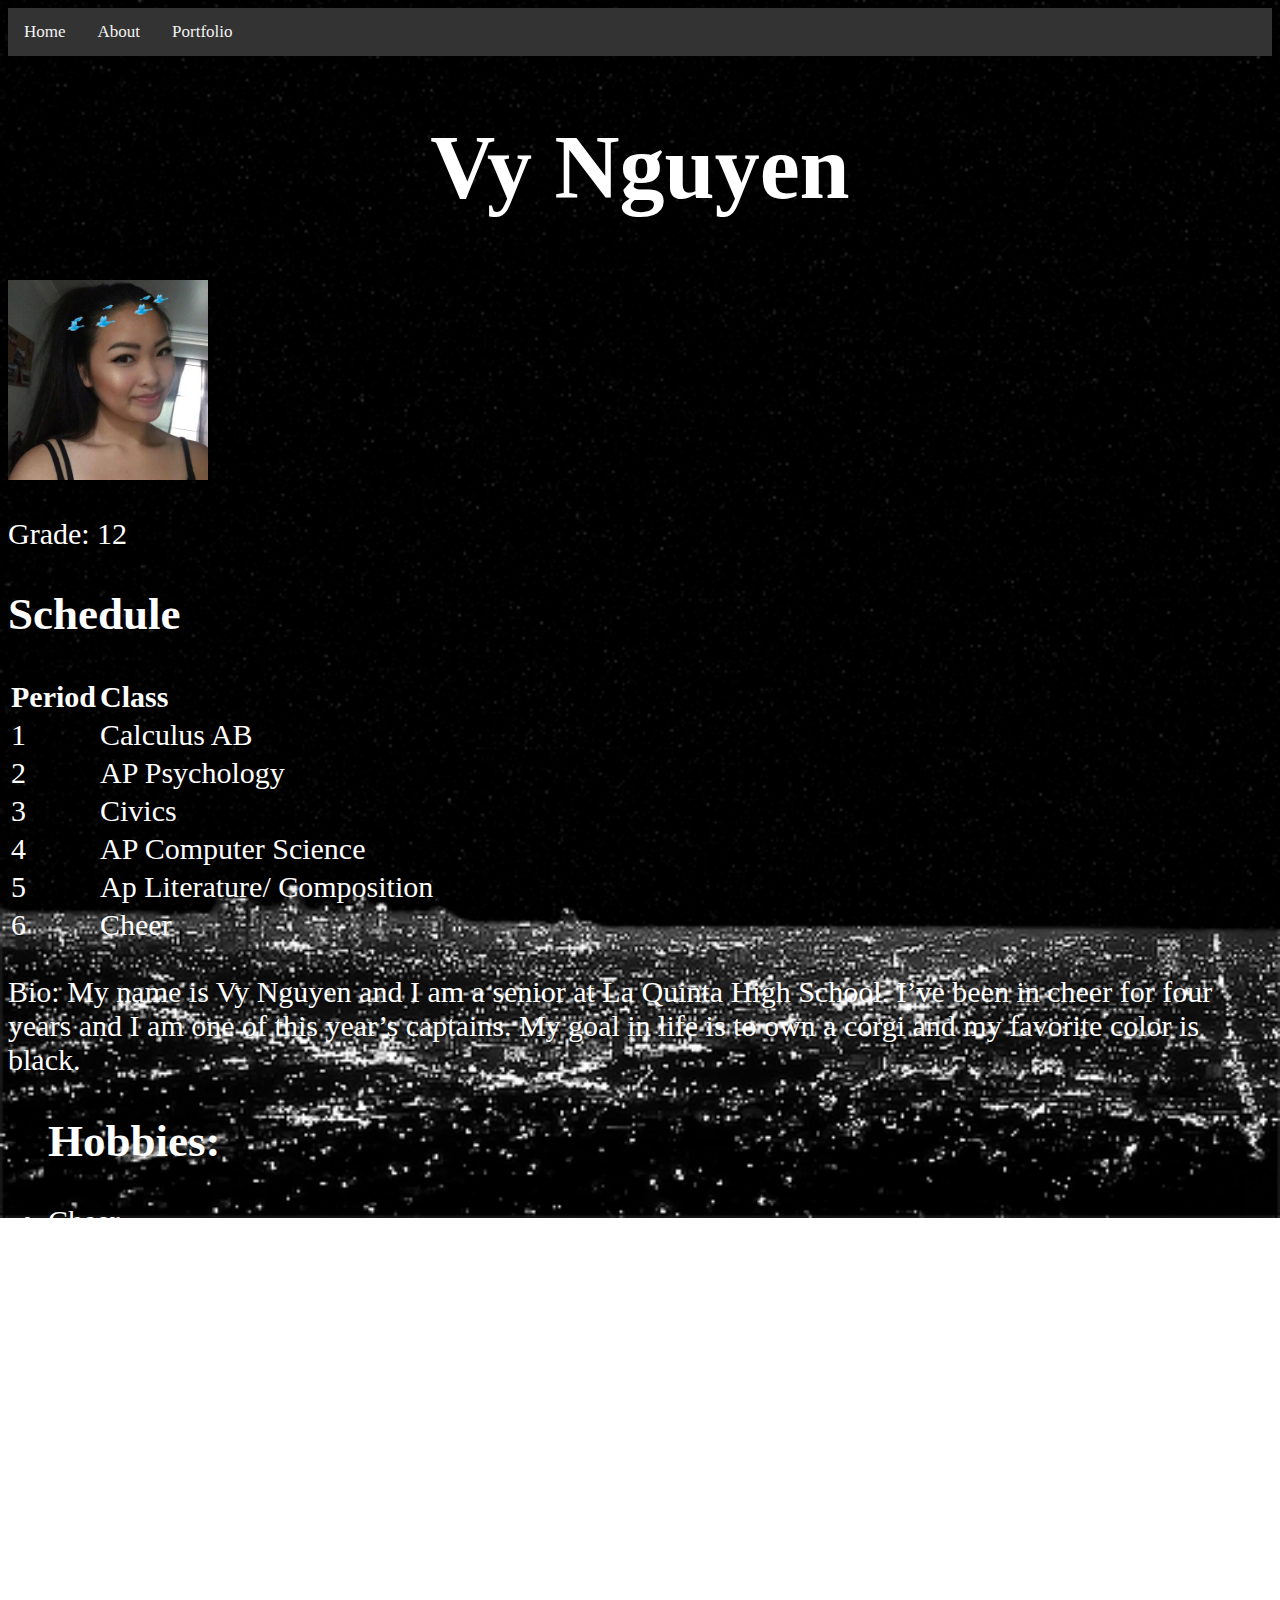
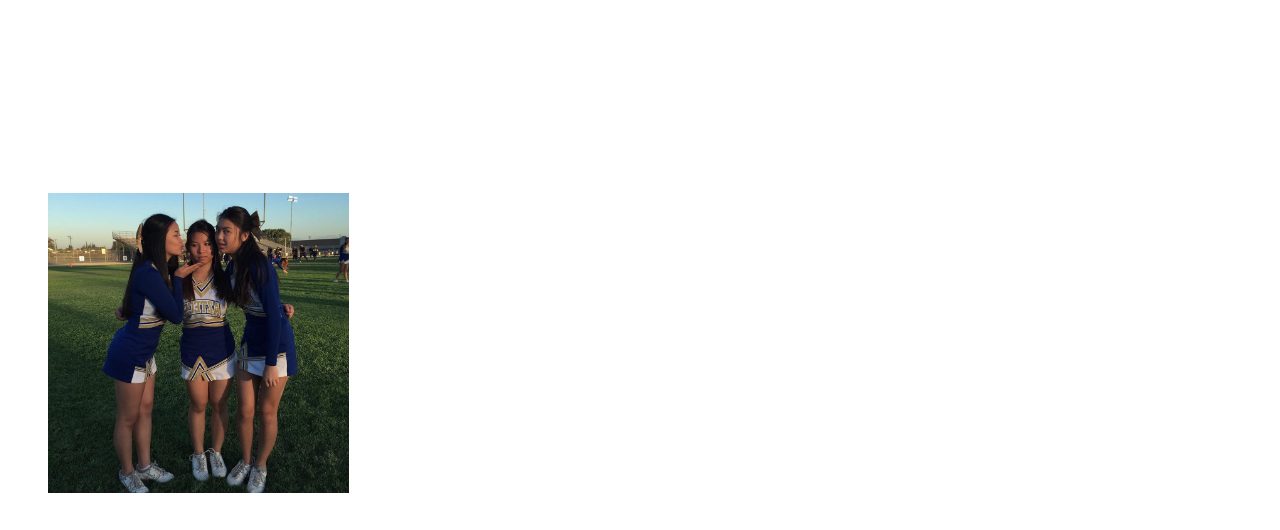
==== my_website/about.html @ ea86e360 "dillen saved my life" ====
<!doctype html>
<html lang="en">
  <head>
    <meta charset="utf-8">
    <title>About Me</title>
    <link href="website.css"rel="stylesheet" type"text/css">
      </head>
  <body>
       <ul class="navbar">
  <li><a href="index.html">Home</a></li>
  <li><a href="about.html">About</a></li>
  <li><a href="portfolio.html">Portfolio</a></li>
</ul>
    <h1>Vy Nguyen</h1>
   <img src="images/about.me pp.jpg" height="200"/> 
     <p>Grade: 12</p>
     <h2>Schedule</h2>
     <table>
           <tr><th>Period</th><th>Class</th></tr>
           <tr><td>1</td><td>Calculus AB</td></tr>
           <tr><td>2</td><td>AP Psychology</td></tr>
           <tr><td>3</td><td>Civics</td></tr>
           <tr><td>4</td><td>AP Computer Science</td></tr>
           <tr><td>5</td><td>Ap Literature/ Composition</td></tr>
           <tr><td>6</td><td>Cheer</td></tr>
        </table>
   <p>Bio: My name is Vy Nguyen and I am a senior at La Quinta High School. I’ve been in cheer for four years and I am one of this year’s captains. My goal in life is to own a corgi and my favorite color is black.</p>
<ul style="list-style-type:disc"> <h2>Hobbies:</h2>
     <li>Cheer</li>
     <li>Netflix</li>
     <li>Eating</li>
     <li>Drawing</li>
<oltype="1"> <h2>Most Played Songs</h2>
   <li>Single- The Neighbourhood</li>
   <li>Drive- Halsey</li>
   <li>Touch- Troye Sivian</li>
   <li>Cough Syrup- The Jakes</li>
<h2>Favorite Quote:</h2> 
<p>"I eat babies"- Maithy Tran</p>
<img src="images/cheer.jpg" height="300"/>
  </body>
</html>
---- my_website/website.css ----
body{
    text-align: left;
    font-family: "Lucinda Bright", serif;
    color: #ffffff;
       background: url(images/city.gif) no-repeat center center fixed; 
-webkit-background-size: cover; 
-moz-background-size: cover; 
-o-background-size: cover; 
background-size: cover;
    font-size:30px;
}
h1{ 
    text-align:center;
    font-family:"Brush Script MT", script;
    font-size: 90px;
}
ul.navbar {
    list-style-type: none;
    margin: 0;
    padding: 0;
    overflow: hidden;
    background-color: #333;
}

ul.navbar li {float: left;}

ul.navbar li a {
    display: inline-block;
    color: #f2f2f2;
    text-align: center;
    padding: 14px 16px;
    text-decoration: none;
    transition: 0.3s;
    font-size: 17px;
}

ul.navbar li a:hover {background-color: #555;}

ul.navbar li.icon {display: none;}
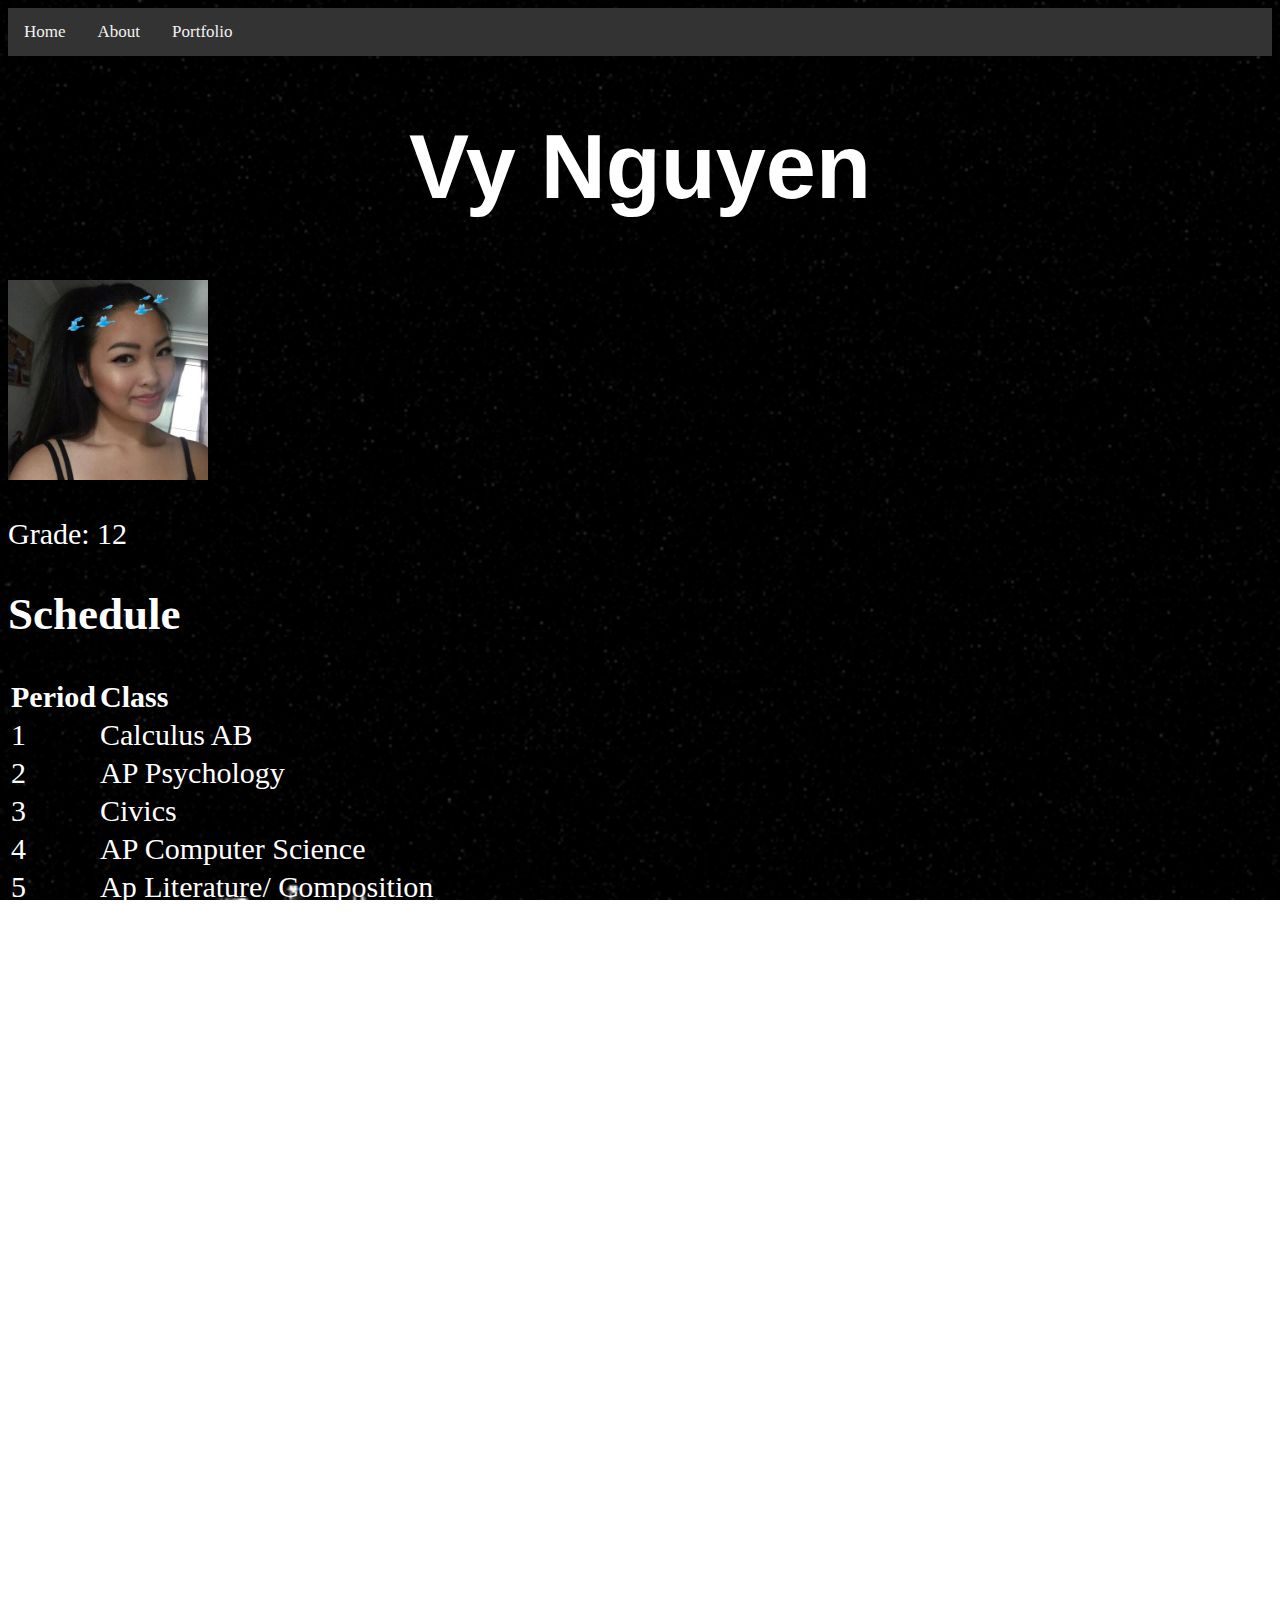
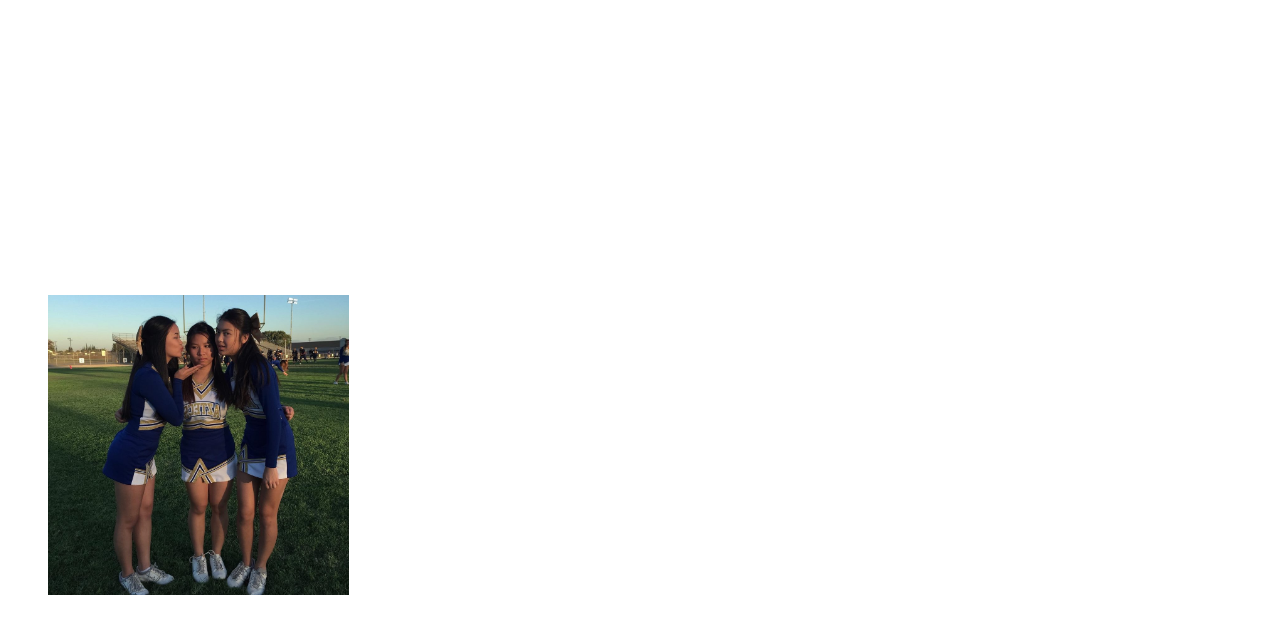
==== commit 42d2c491: "quote" ====
--- a/my_website/about.html
+++ b/my_website/about.html
@@ -36,7 +36,7 @@
    <li>Touch- Troye Sivian</li>
    <li>Cough Syrup- The Jakes</li>
 <h2>Favorite Quote:</h2> 
-<p>"I eat babies"- Maithy Tran</p>
+<p>"When I'm sad, I stop being sad, and start being awesome instead. True Story." -Barney Stinson</p>
 <img src="images/cheer.jpg" height="300"/>
   </body>
 </html>--- a/my_website/website.css
+++ b/my_website/website.css
@@ -2,16 +2,19 @@
     text-align: left;
     font-family: "Lucinda Bright", serif;
     color: #ffffff;
-       background: url(images/city.gif) no-repeat center center fixed; 
+       background: url(images/city.gif) repeat center center fixed; 
 -webkit-background-size: cover; 
 -moz-background-size: cover; 
 -o-background-size: cover; 
 background-size: cover;
     font-size:30px;
 }
+p{
+    margin-right: 50%
+}
 h1{ 
     text-align:center;
-    font-family:"Brush Script MT", script;
+    font-family: "Brush Script MT", sans-serif;
     font-size: 90px;
 }
 ul.navbar {
@@ -36,4 +39,7 @@
 
 ul.navbar li a:hover {background-color: #555;}
 
-ul.navbar li.icon {display: none;}+ul.navbar li.icon {display: none;}
+img #seniors{
+    text-align: center
+}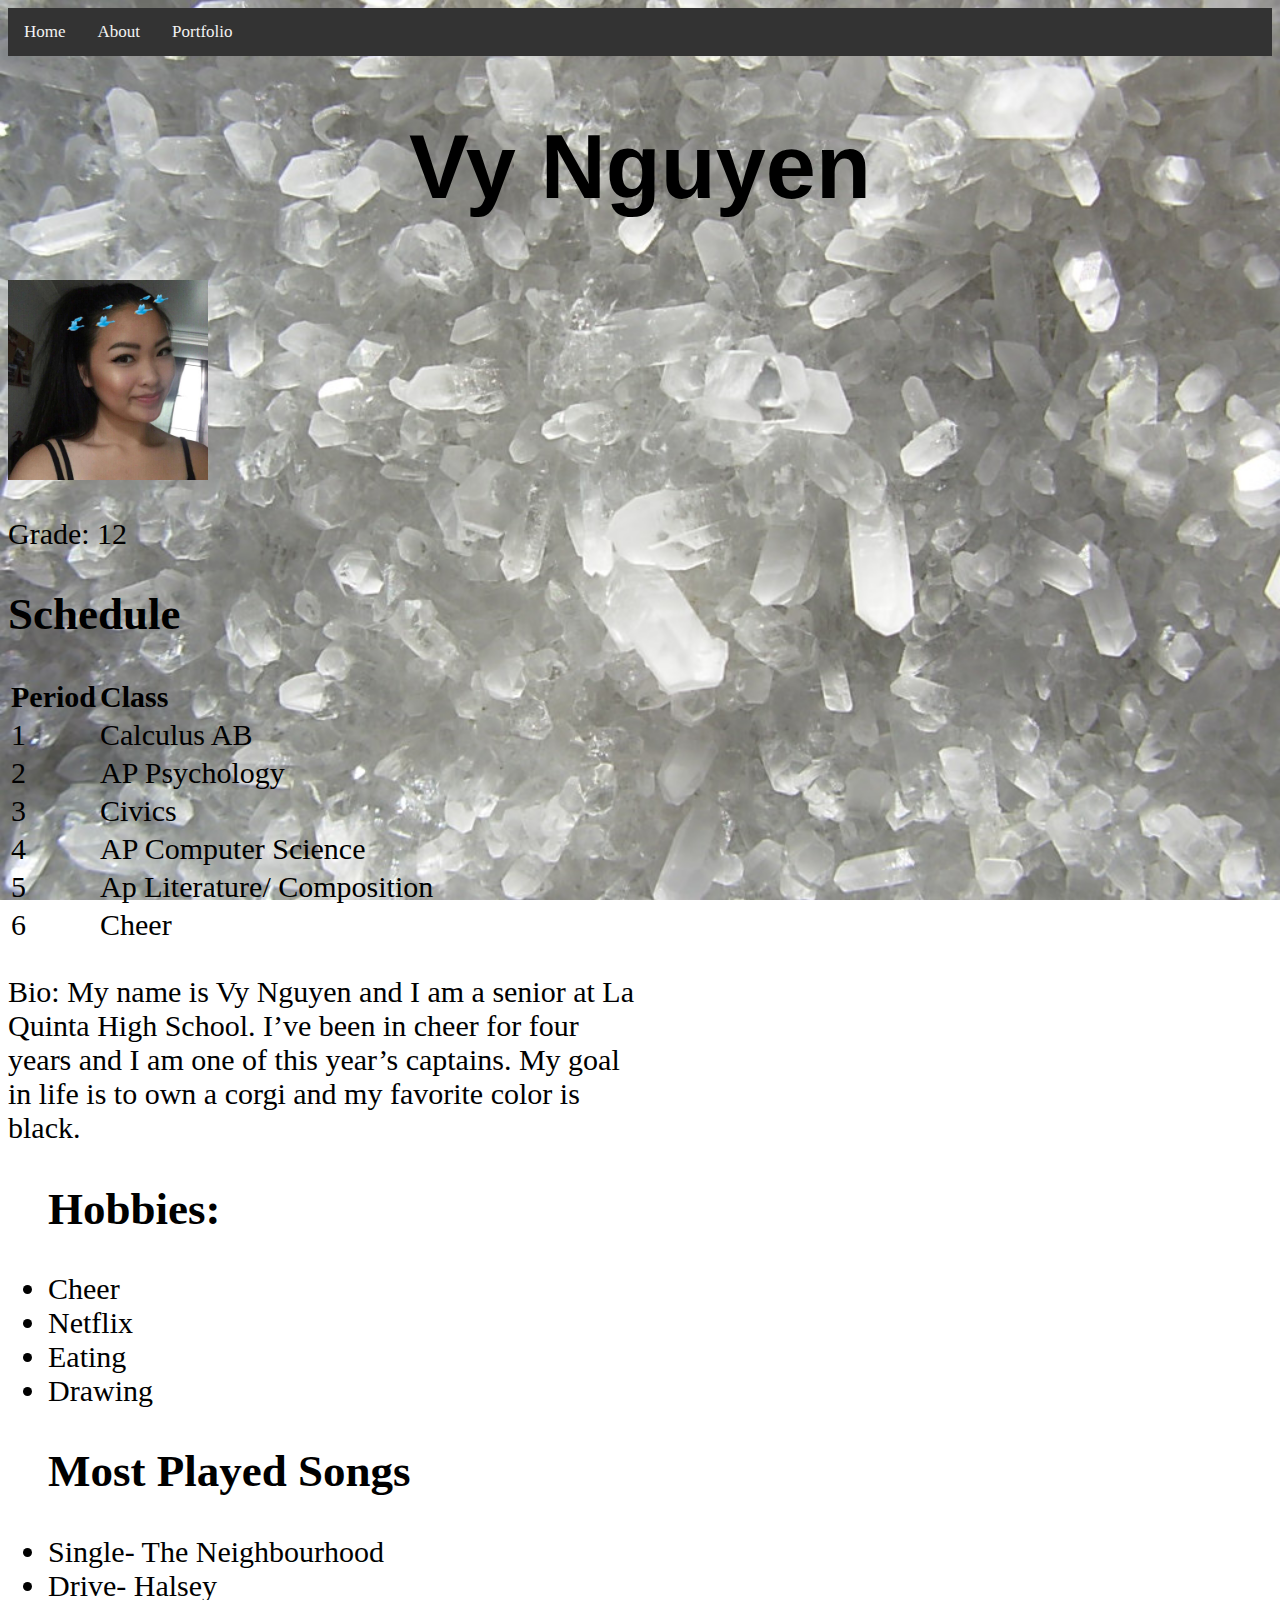
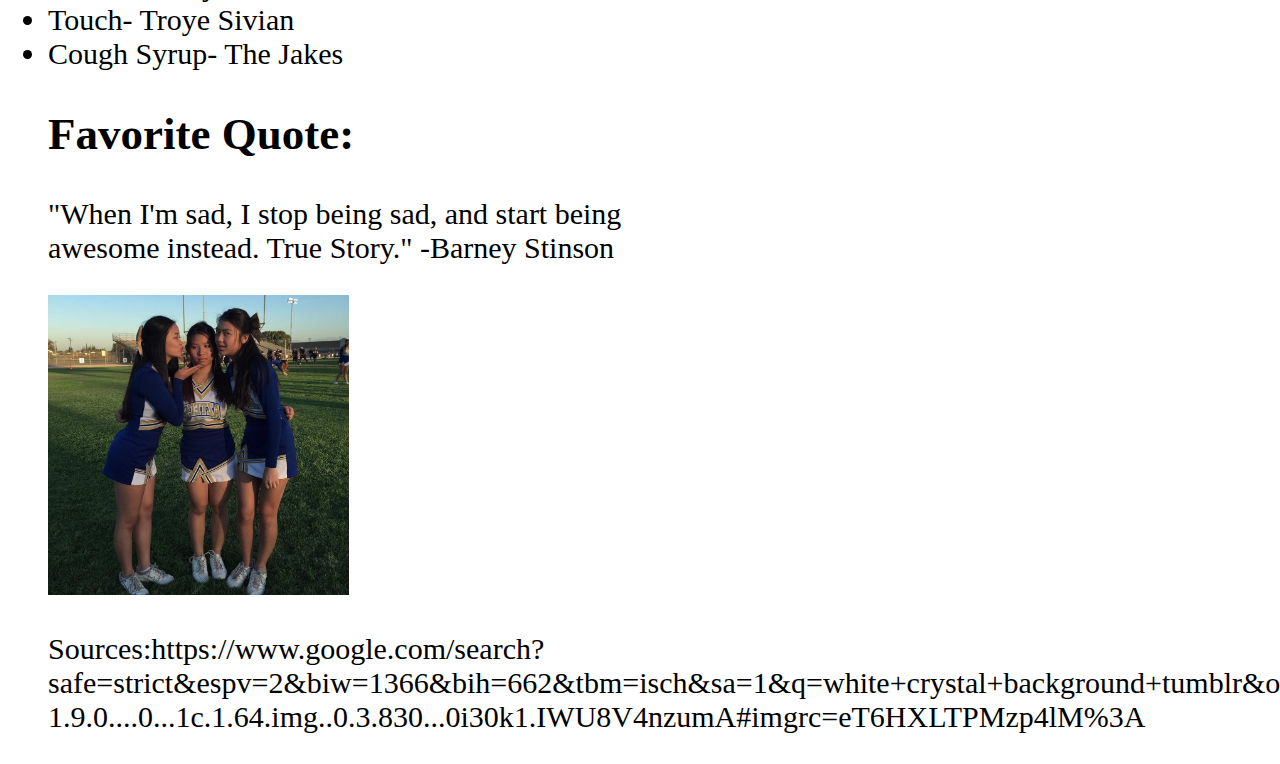
==== commit 06270b88: "add source" ====
--- a/my_website/about.html
+++ b/my_website/about.html
@@ -38,5 +38,6 @@
 <h2>Favorite Quote:</h2> 
 <p>"When I'm sad, I stop being sad, and start being awesome instead. True Story." -Barney Stinson</p>
 <img src="images/cheer.jpg" height="300"/>
+<p> Sources:https://www.google.com/search?safe=strict&espv=2&biw=1366&bih=662&tbm=isch&sa=1&q=white+crystal+background+tumblr&oq=white+crystal+background+tumblr&gs_l=img.3...3316.8754.0.8960.11.9.2.0.0.0.827.1282.8j6-1.9.0....0...1c.1.64.img..0.3.830...0i30k1.IWU8V4nzumA#imgrc=eT6HXLTPMzp4lM%3A </p>
   </body>
-</html>+</html>
--- a/my_website/website.css
+++ b/my_website/website.css
@@ -1,8 +1,8 @@
 body{
     text-align: left;
     font-family: "Lucinda Bright", serif;
-    color: #ffffff;
-       background: url(images/city.gif) repeat center center fixed; 
+    color: black;
+       background: url(images/crystal.JPG) repeat center center fixed; 
 -webkit-background-size: cover; 
 -moz-background-size: cover; 
 -o-background-size: cover; 
@@ -42,4 +42,7 @@
 ul.navbar li.icon {display: none;}
 img #seniors{
     text-align: center
+}
+#seniors{
+    text-align: center
 }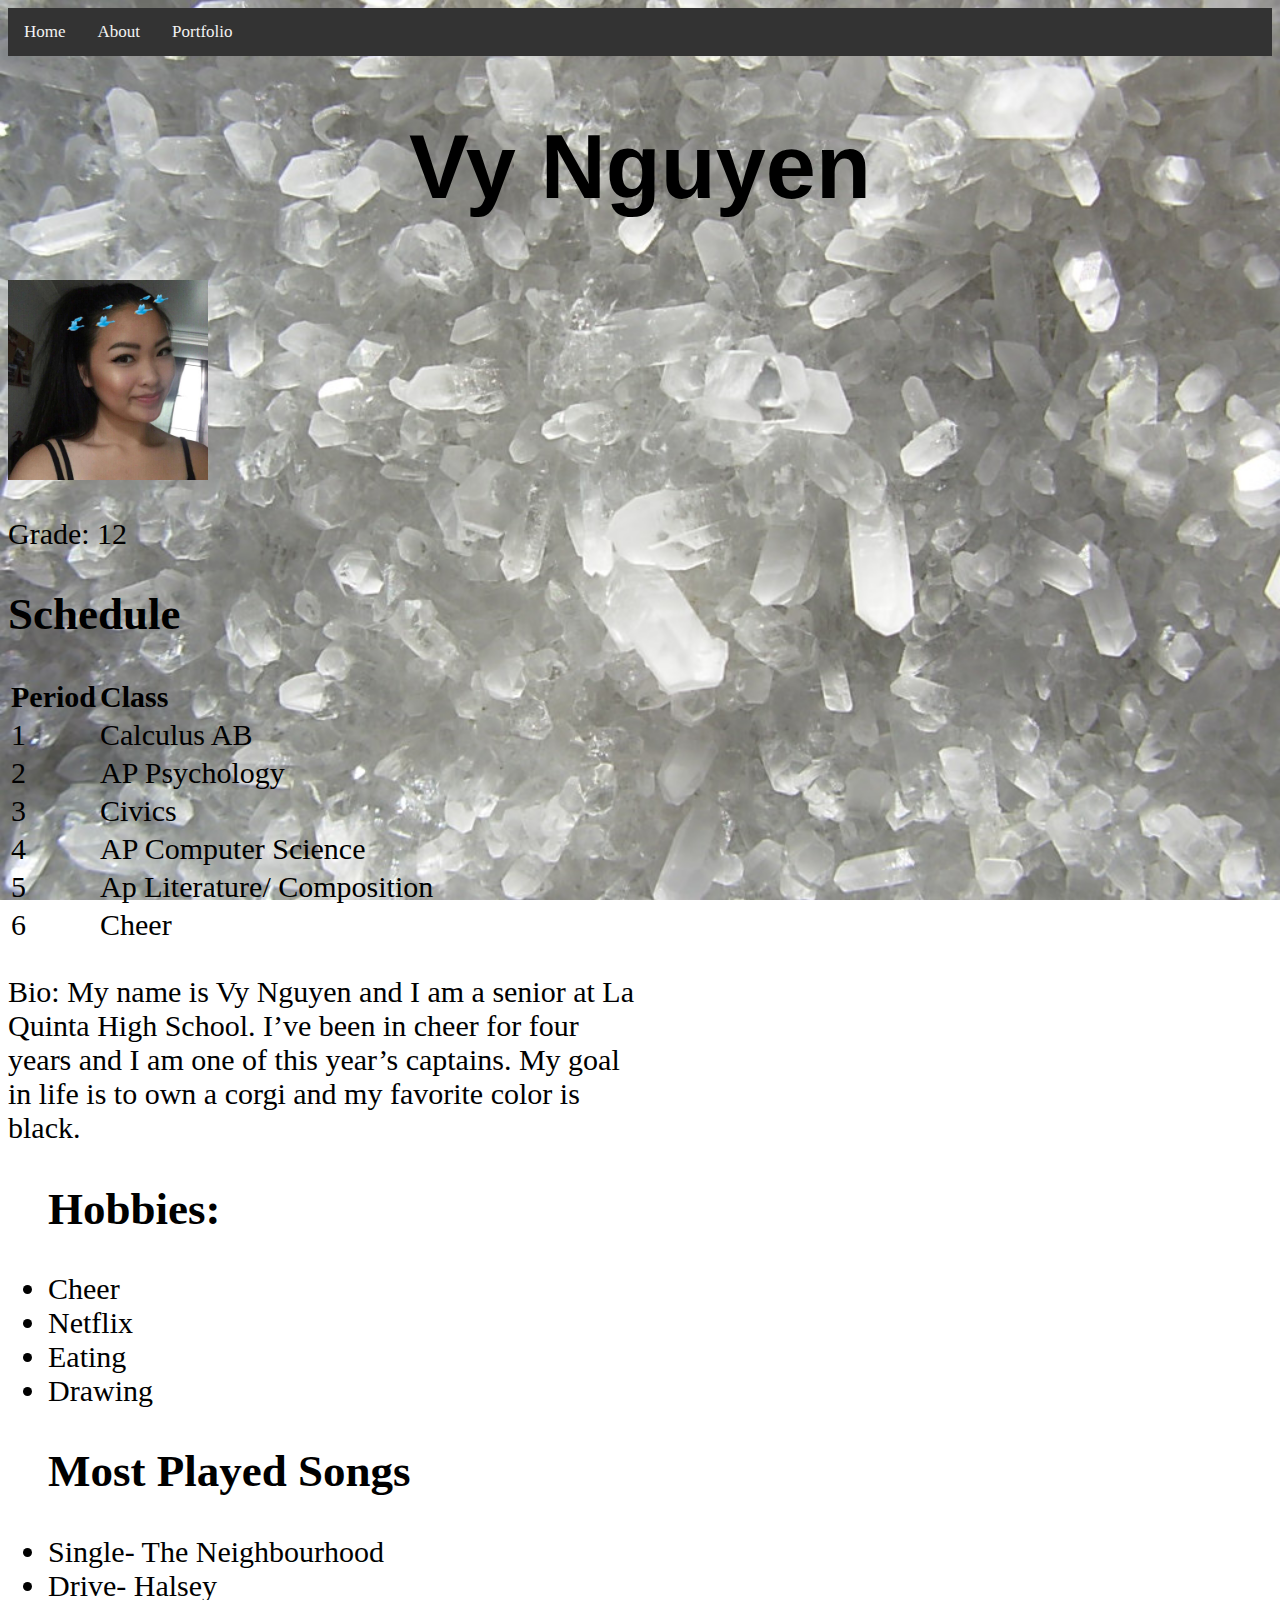
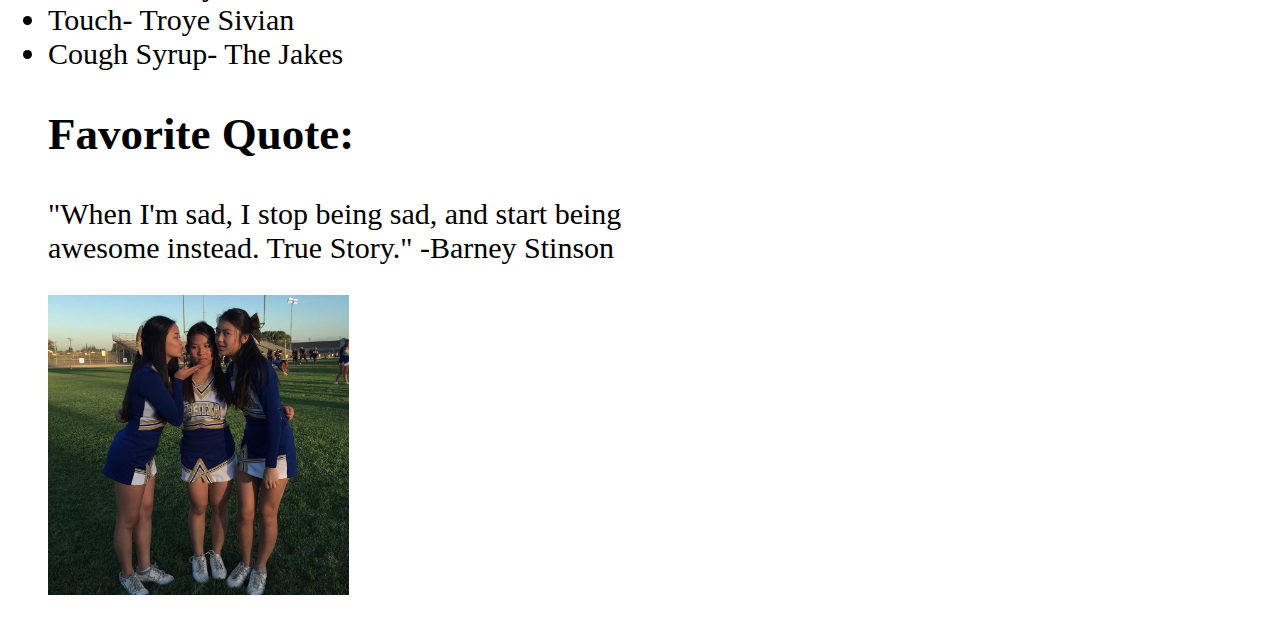
==== commit a646f563: "remove link" ====
--- a/my_website/about.html
+++ b/my_website/about.html
@@ -38,6 +38,5 @@
 <h2>Favorite Quote:</h2> 
 <p>"When I'm sad, I stop being sad, and start being awesome instead. True Story." -Barney Stinson</p>
 <img src="images/cheer.jpg" height="300"/>
-<p> Sources:https://www.google.com/search?safe=strict&espv=2&biw=1366&bih=662&tbm=isch&sa=1&q=white+crystal+background+tumblr&oq=white+crystal+background+tumblr&gs_l=img.3...3316.8754.0.8960.11.9.2.0.0.0.827.1282.8j6-1.9.0....0...1c.1.64.img..0.3.830...0i30k1.IWU8V4nzumA#imgrc=eT6HXLTPMzp4lM%3A </p>
-  </body>
+</body>
 </html>
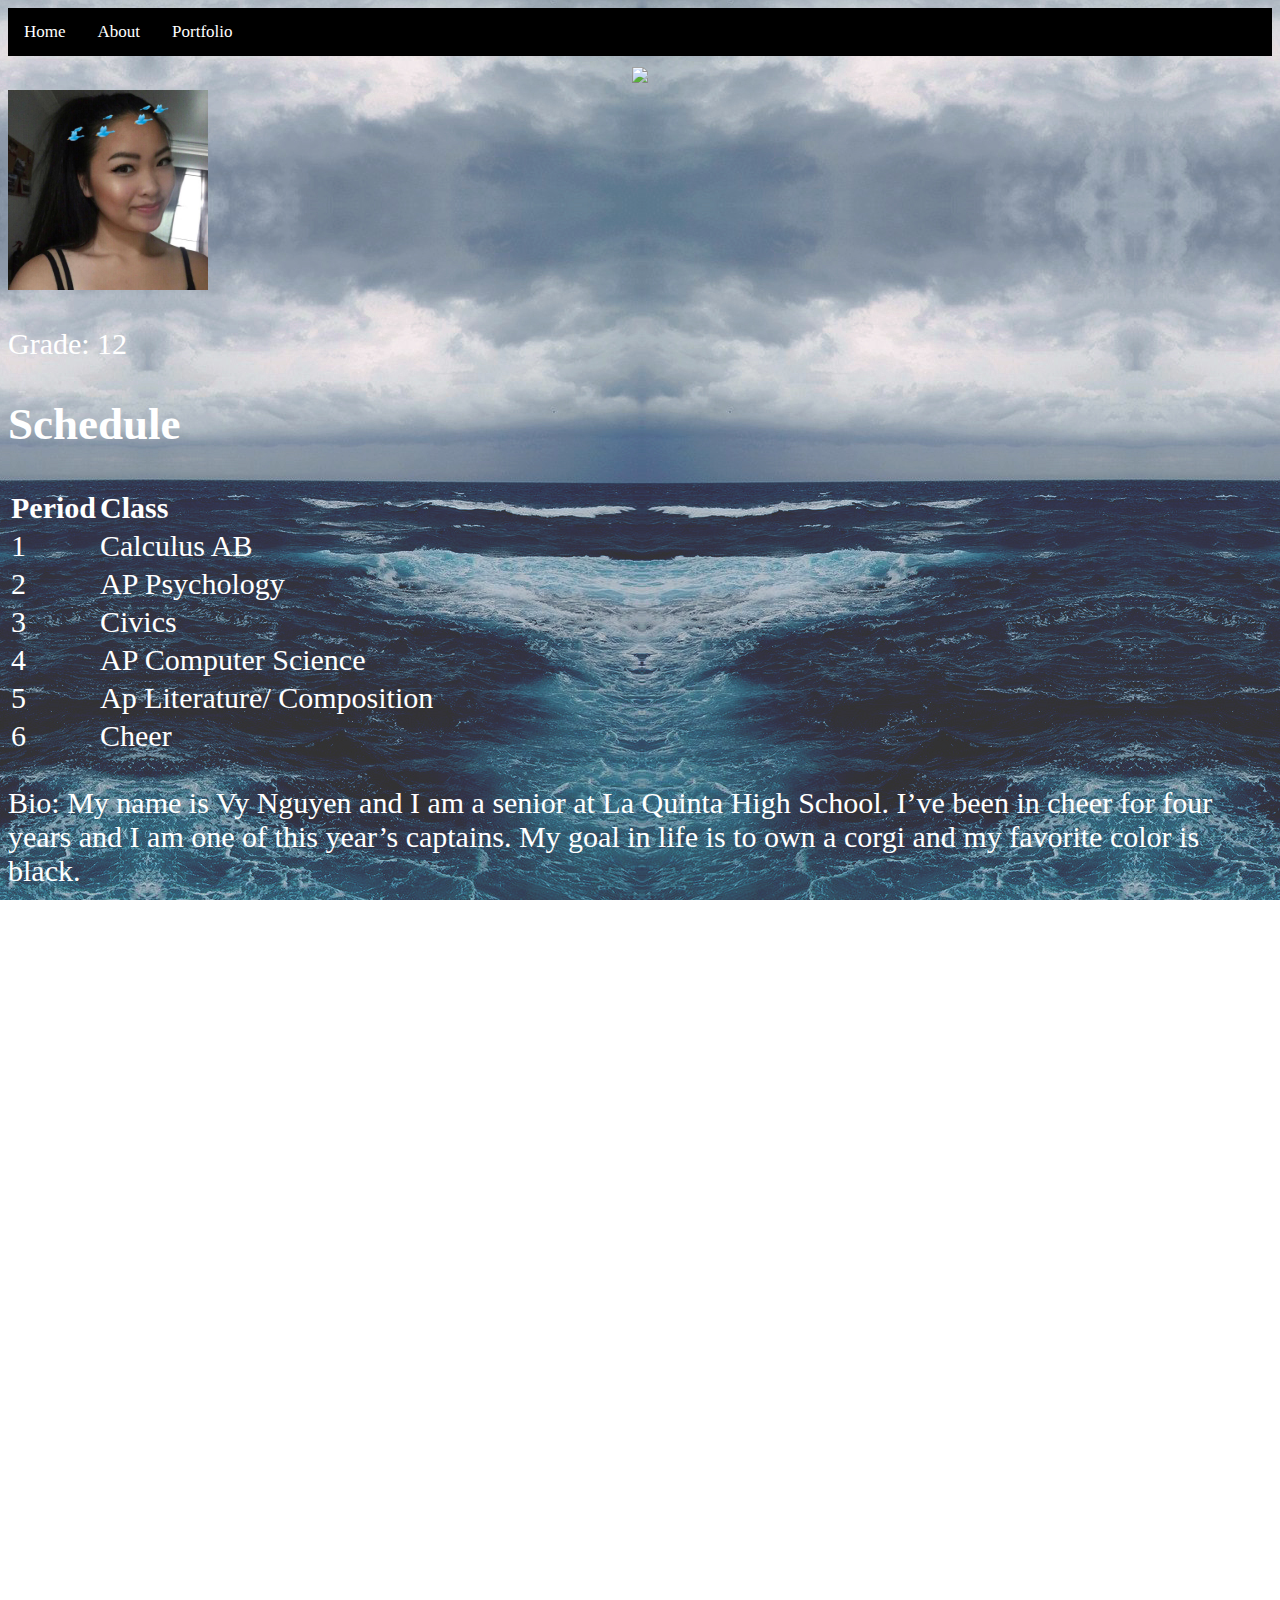
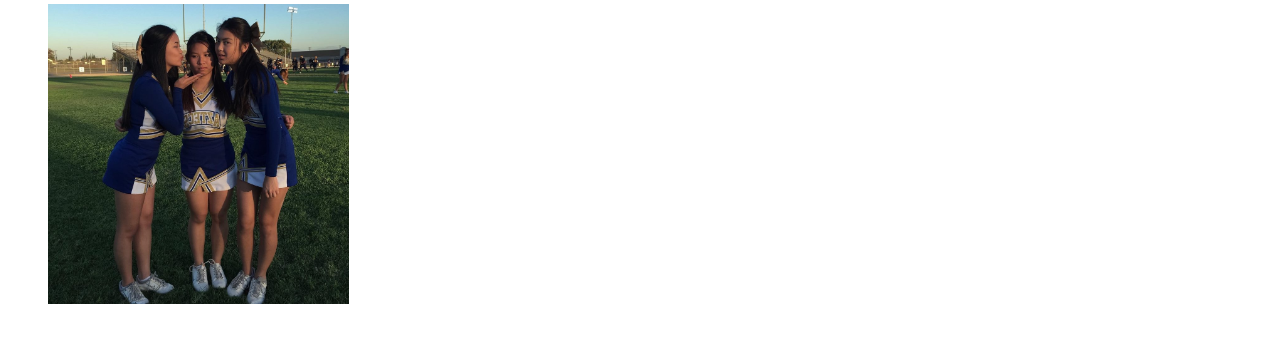
==== commit dd6310c4: "change a lot of stuff" ====
--- a/my_website/about.html
+++ b/my_website/about.html
@@ -4,14 +4,14 @@
     <meta charset="utf-8">
     <title>About Me</title>
     <link href="website.css"rel="stylesheet" type"text/css">
-      </head>
+    </head>
   <body>
-       <ul class="navbar">
+<ul class="navbar">
   <li><a href="index.html">Home</a></li>
   <li><a href="about.html">About</a></li>
   <li><a href="portfolio.html">Portfolio</a></li>
 </ul>
-    <h1>Vy Nguyen</h1>
+ <div align="center"><a href="http://www.snazzyspace.com/banner-creator/" target="_blank"><img border="0" src="http://www.snazzyspace.com/banner-creator/banners/1478847482.png" /></a></div>
    <img src="images/about.me pp.jpg" height="200"/> 
      <p>Grade: 12</p>
      <h2>Schedule</h2>
@@ -24,7 +24,7 @@
            <tr><td>5</td><td>Ap Literature/ Composition</td></tr>
            <tr><td>6</td><td>Cheer</td></tr>
         </table>
-   <p>Bio: My name is Vy Nguyen and I am a senior at La Quinta High School. I’ve been in cheer for four years and I am one of this year’s captains. My goal in life is to own a corgi and my favorite color is black.</p>
+  <div align="left" margin=50%> <p>Bio: My name is Vy Nguyen and I am a senior at La Quinta High School. I’ve been in cheer for four years and I am one of this year’s captains. My goal in life is to own a corgi and my favorite color is black.</p></div>
 <ul style="list-style-type:disc"> <h2>Hobbies:</h2>
      <li>Cheer</li>
      <li>Netflix</li>
--- a/my_website/website.css
+++ b/my_website/website.css
@@ -1,16 +1,15 @@
 body{
     text-align: left;
     font-family: "Lucinda Bright", serif;
-    color: black;
-       background: url(images/crystal.JPG) repeat center center fixed; 
--webkit-background-size: cover; 
--moz-background-size: cover; 
--o-background-size: cover; 
-background-size: cover;
+    color: white;
     font-size:30px;
-}
-p{
-    margin-right: 50%
+text-transform:none;
+background-color: white;
+background-image: url("images/flipped.png");
+  background-attachment: fixed;
+  background-position: top;
+
+
 }
 h1{ 
     text-align:center;
@@ -22,14 +21,14 @@
     margin: 0;
     padding: 0;
     overflow: hidden;
-    background-color: #333;
+    background-color: black;
 }
 
 ul.navbar li {float: left;}
 
 ul.navbar li a {
     display: inline-block;
-    color: #f2f2f2;
+    color: white;
     text-align: center;
     padding: 14px 16px;
     text-decoration: none;
@@ -39,10 +38,4 @@
 
 ul.navbar li a:hover {background-color: #555;}
 
-ul.navbar li.icon {display: none;}
-img #seniors{
-    text-align: center
-}
-#seniors{
-    text-align: center
-}+ul.navbar .icon {display: none;}
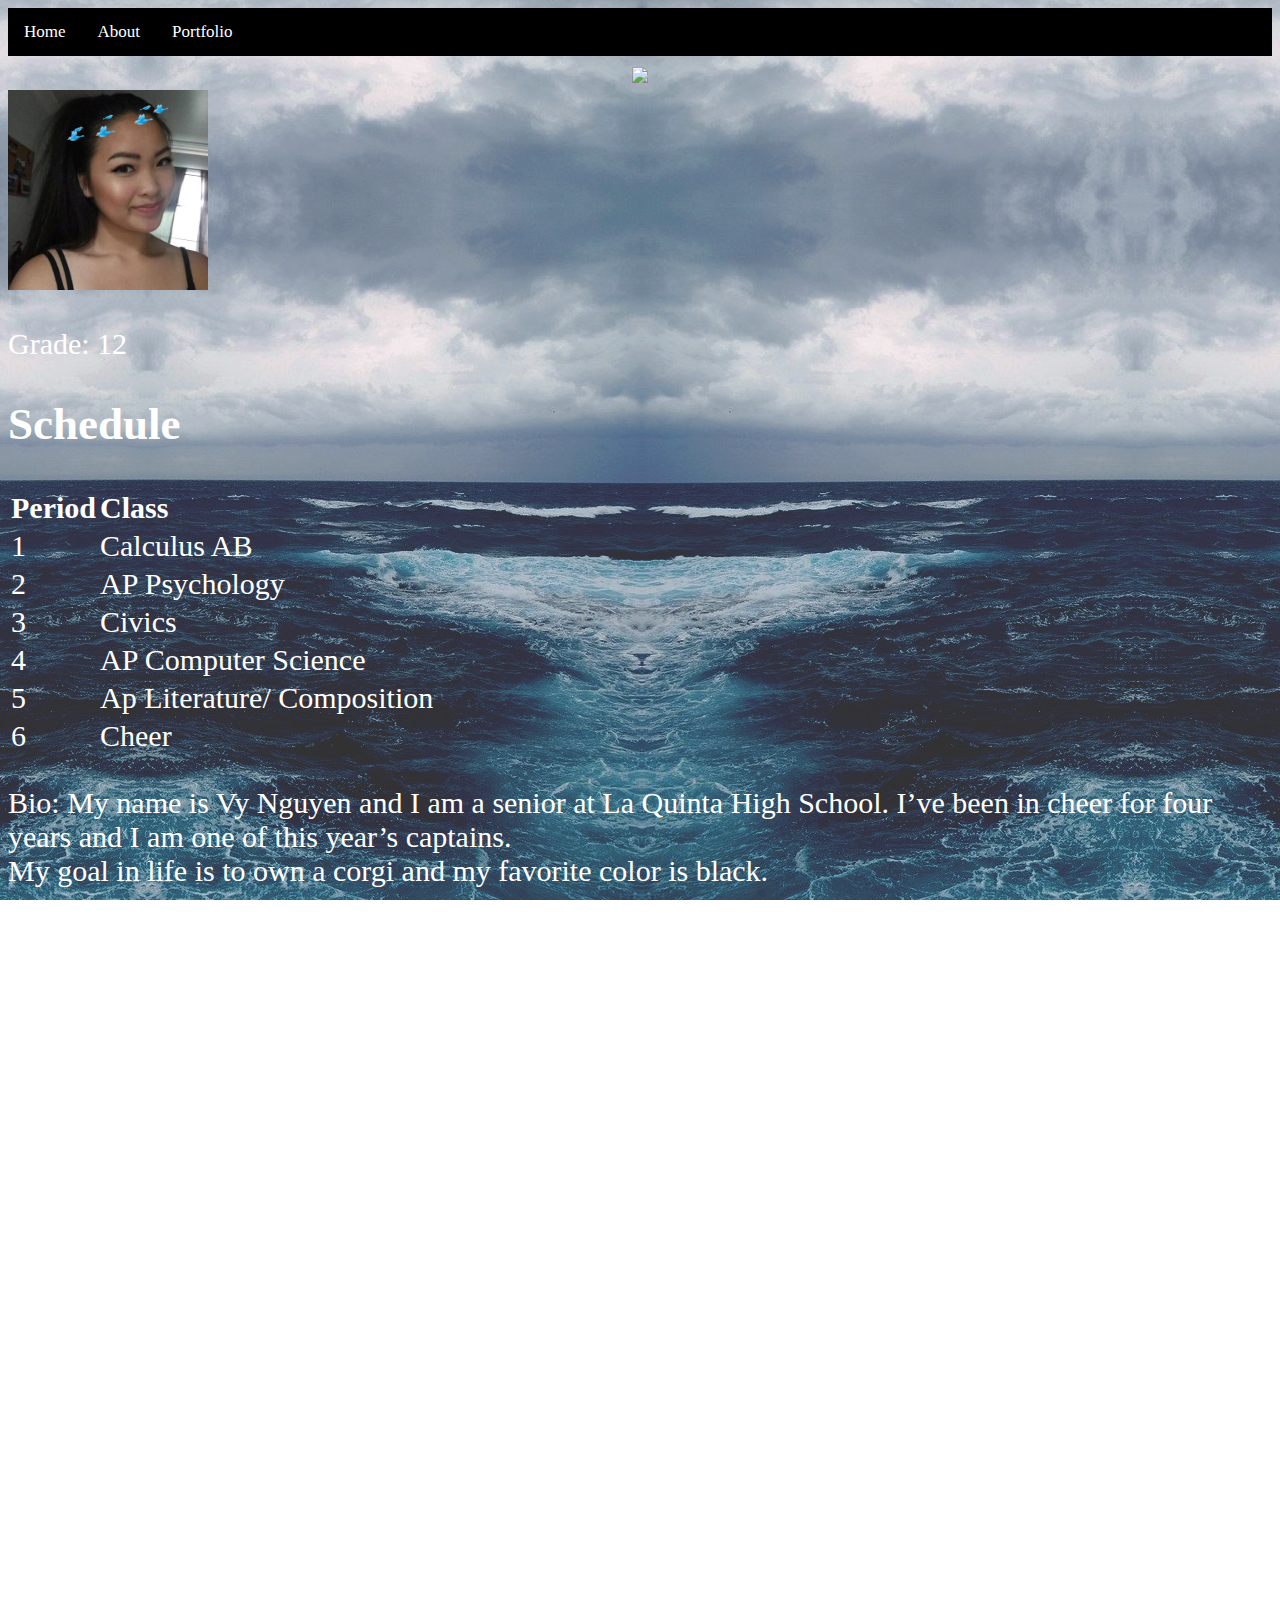
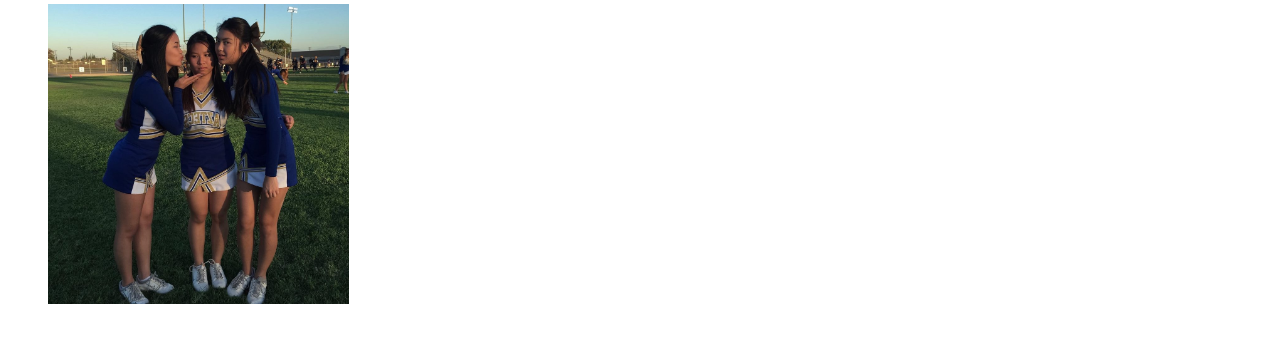
==== commit a6533e73: "portfolio" ====
--- a/my_website/about.html
+++ b/my_website/about.html
@@ -24,7 +24,8 @@
            <tr><td>5</td><td>Ap Literature/ Composition</td></tr>
            <tr><td>6</td><td>Cheer</td></tr>
         </table>
-  <div align="left" margin=50%> <p>Bio: My name is Vy Nguyen and I am a senior at La Quinta High School. I’ve been in cheer for four years and I am one of this year’s captains. My goal in life is to own a corgi and my favorite color is black.</p></div>
+  <div align="left" margin=50%> <p>Bio: My name is Vy Nguyen and I am a senior at La Quinta High School. I’ve been in cheer for four years and I am one of this year’s captains. <br>
+  My goal in life is to own a corgi and my favorite color is black.</p></div>
 <ul style="list-style-type:disc"> <h2>Hobbies:</h2>
      <li>Cheer</li>
      <li>Netflix</li>
--- a/my_website/website.css
+++ b/my_website/website.css
@@ -5,7 +5,7 @@
     font-size:30px;
 text-transform:none;
 background-color: white;
-background-image: url("images/flipped.png");
+background-image: url("images/flipped.jpg");
   background-attachment: fixed;
   background-position: top;
 
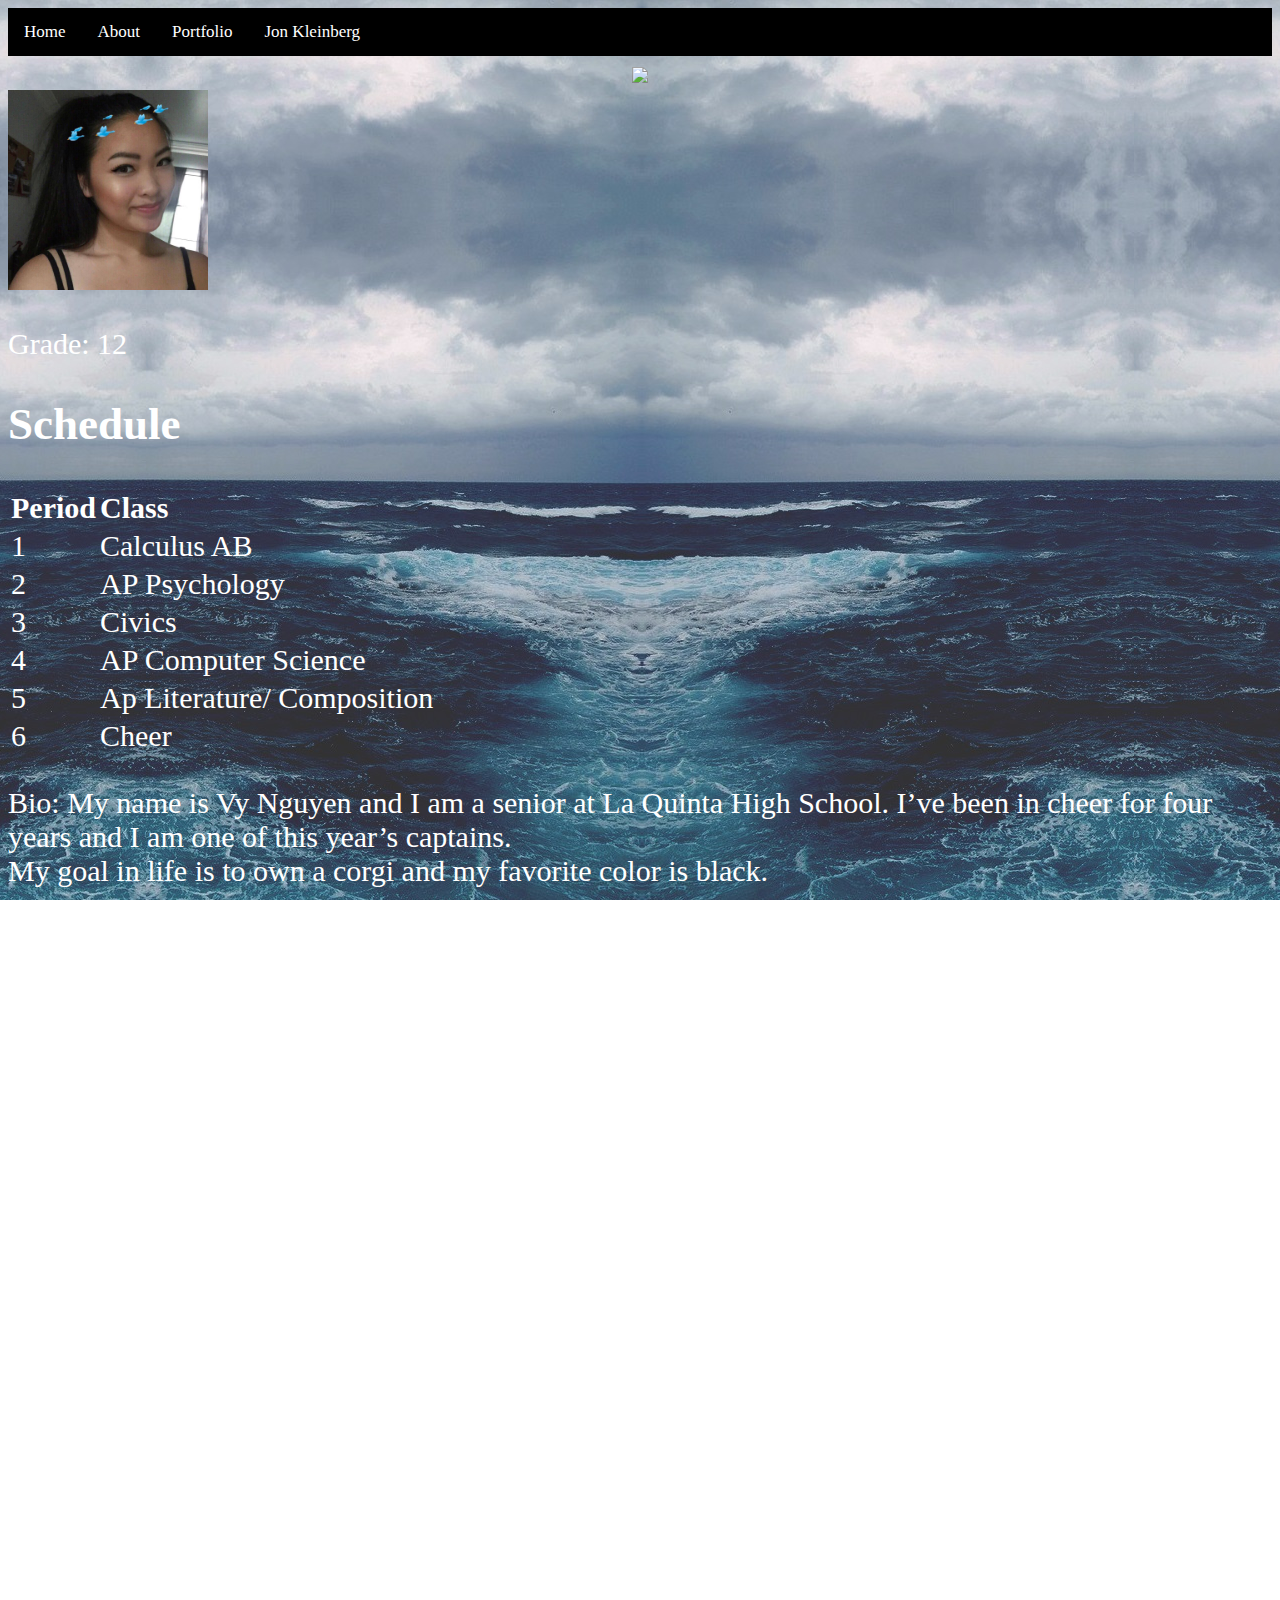
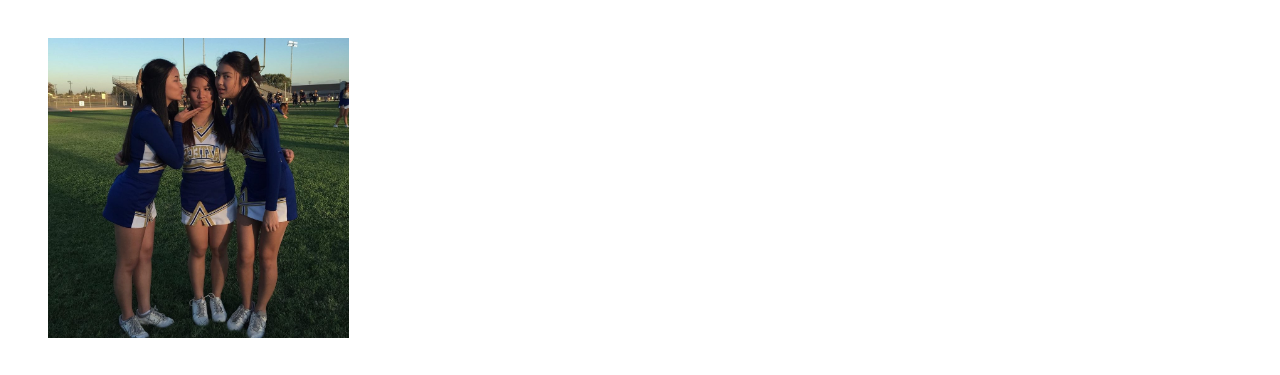
==== commit a74e78ab: "jonklenberg" ====
--- a/my_website/about.html
+++ b/my_website/about.html
@@ -10,6 +10,7 @@
   <li><a href="index.html">Home</a></li>
   <li><a href="about.html">About</a></li>
   <li><a href="portfolio.html">Portfolio</a></li>
+  <li><a href="jonkleinberg.html">Jon Kleinberg</a></li>
 </ul>
  <div align="center"><a href="http://www.snazzyspace.com/banner-creator/" target="_blank"><img border="0" src="http://www.snazzyspace.com/banner-creator/banners/1478847482.png" /></a></div>
    <img src="images/about.me pp.jpg" height="200"/> 
@@ -33,9 +34,10 @@
      <li>Drawing</li>
 <oltype="1"> <h2>Most Played Songs</h2>
    <li>Single- The Neighbourhood</li>
-   <li>Drive- Halsey</li>
-   <li>Touch- Troye Sivian</li>
+   <li>Rock and Roll- EDEN</li>
+   <li>Pacifer- Catfish and the Bottlemen</li>
    <li>Cough Syrup- The Jakes</li>
+   <li>Do Rei Mi- BLACKBEAR</li>
 <h2>Favorite Quote:</h2> 
 <p>"When I'm sad, I stop being sad, and start being awesome instead. True Story." -Barney Stinson</p>
 <img src="images/cheer.jpg" height="300"/>
--- a/my_website/website.css
+++ b/my_website/website.css
@@ -13,7 +13,7 @@
 }
 h1{ 
     text-align:center;
-    font-family: "Brush Script MT", sans-serif;
+    font-family: "Lucinda Bright", serif;
     font-size: 90px;
 }
 ul.navbar {
